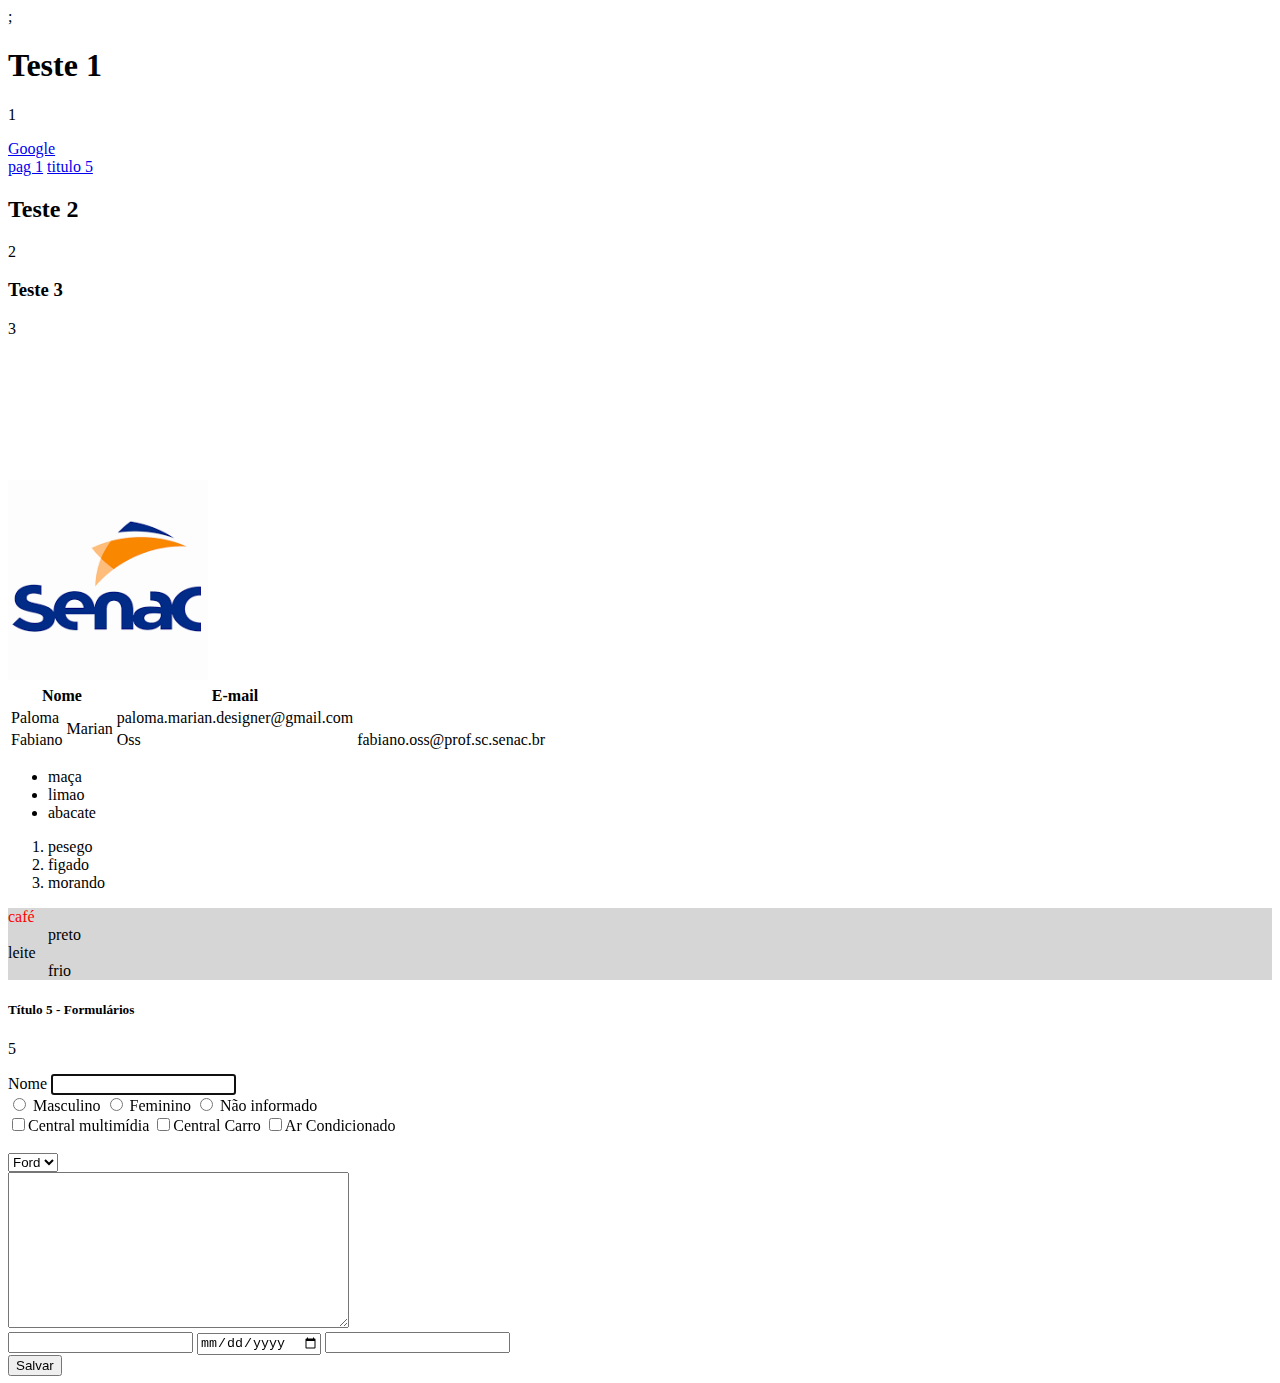
==== index.html @ f46cb98a "first commit" ====
<!DOCTYPE html>
<html>

    <head>
        <title>Exemplo html</title>
        <meta charset="UTF-8"/>;
    </head>
    
    <body>
        <h1>Teste 1</h1>
        <p>1</p>
        <a href="https://www.google.com.br/" target="_blank">Google</a> <br>
        <a href="pag1.html">pag 1</a>
        <a href="#titulo5">titulo 5</a>

        <h2>Teste 2</h2>
        <p>2</p>

        <h3>Teste 3</h3>
        <p>3</p>

        <br>
        <br>
        <br>
        <br>
        <br>
        <br>
        <br>

        <img src="[data-uri]"
        width="200" height="200" alt="Logo do Senac"/>

        <table>
            <tr>
                <th colspan="2">Nome</th>
                <th>E-mail</th>
            </tr>
            <tr>
                <td>Paloma</td>
                <td rowspan="2">Marian</td>
                <td>paloma.marian.designer@gmail.com</td>
            </tr>
            <tr>
                <td>Fabiano</td>
                <td>Oss</td>
                <td>fabiano.oss@prof.sc.senac.br</td>
            </tr>
        </table>


        <!-- Listas com pontos -->
        <ul>
            <li>maça</li>
            <li>limao</li>
            <li>abacate</li>
        </ul>
        <!-- Lista com numeração -->
        <ol>
            <li>pesego</li>
            <li>figado</li>
            <li>morando</li>
        </ol>

        <div style="background-color: #cccc;">            
            <dl>
                <dt><span style="color:red">café</span></dt>
                <dd>preto</dd>
                <dt>leite</dt>
                <dd>frio</dd>
            </dl>
        </div>

        <!-- Semantic elements -->
        <!-- itens geral -->
        <div></div>

        <!--itens de imagem -->
        <section></section>

        <!-- itens de navegação -->
        <nav></nav>

        <!-- itens de rodapé -->
        <footer></footer>

        <h5 id="titulo5">Título 5 - Formulários</h5>
        <p>5</p>


        <!-- post esconde a coisas no http -->
        <!-- get exemplo consulta -->
        <div>
            <form action="fantasia_salvar" method="post">
                <label for="nome">Nome</label>
                <input type="text" id="nome" name="nome" required autofocus/> 
                <br>
                <input type="radio" id="masc" name="genero" value="Masculino">
                <label for="masc">Masculino</label>
                <input type="radio" id="femi" name="genero" value="Feminino">
                <label for="femi">Feminino</label>
                <input type="radio" id="ninf" name="genero" value="Não informado">
                <label for="ninf">Não informado</label>
                <br>
                <input type="checkbox" name="central" value="multi">Central multimídia</input>
                <input type="checkbox" name="central" value="carro">Central Carro</input>
                <input type="checkbox" name="central" value="ar">Ar Condicionado</input>
                <br>
                <br>
                <!-- Combobox -->
                <select name="Marca" id="">
                    <option >VW</option>
                    <option selected>Ford</option>
                    <option >Fiat</option>
                </select>
                <br>

                <textarea name="observacao" cols="40" rows="10"></textarea>
                <br>

                <input type="password" name="senha"/>
                <input type="date">
                <input type="number">

                <br> <!-- pela a linha --> 
                <input type="submit" value="Salvar"/> 


            </form>
        </div>


    </body>

</html>
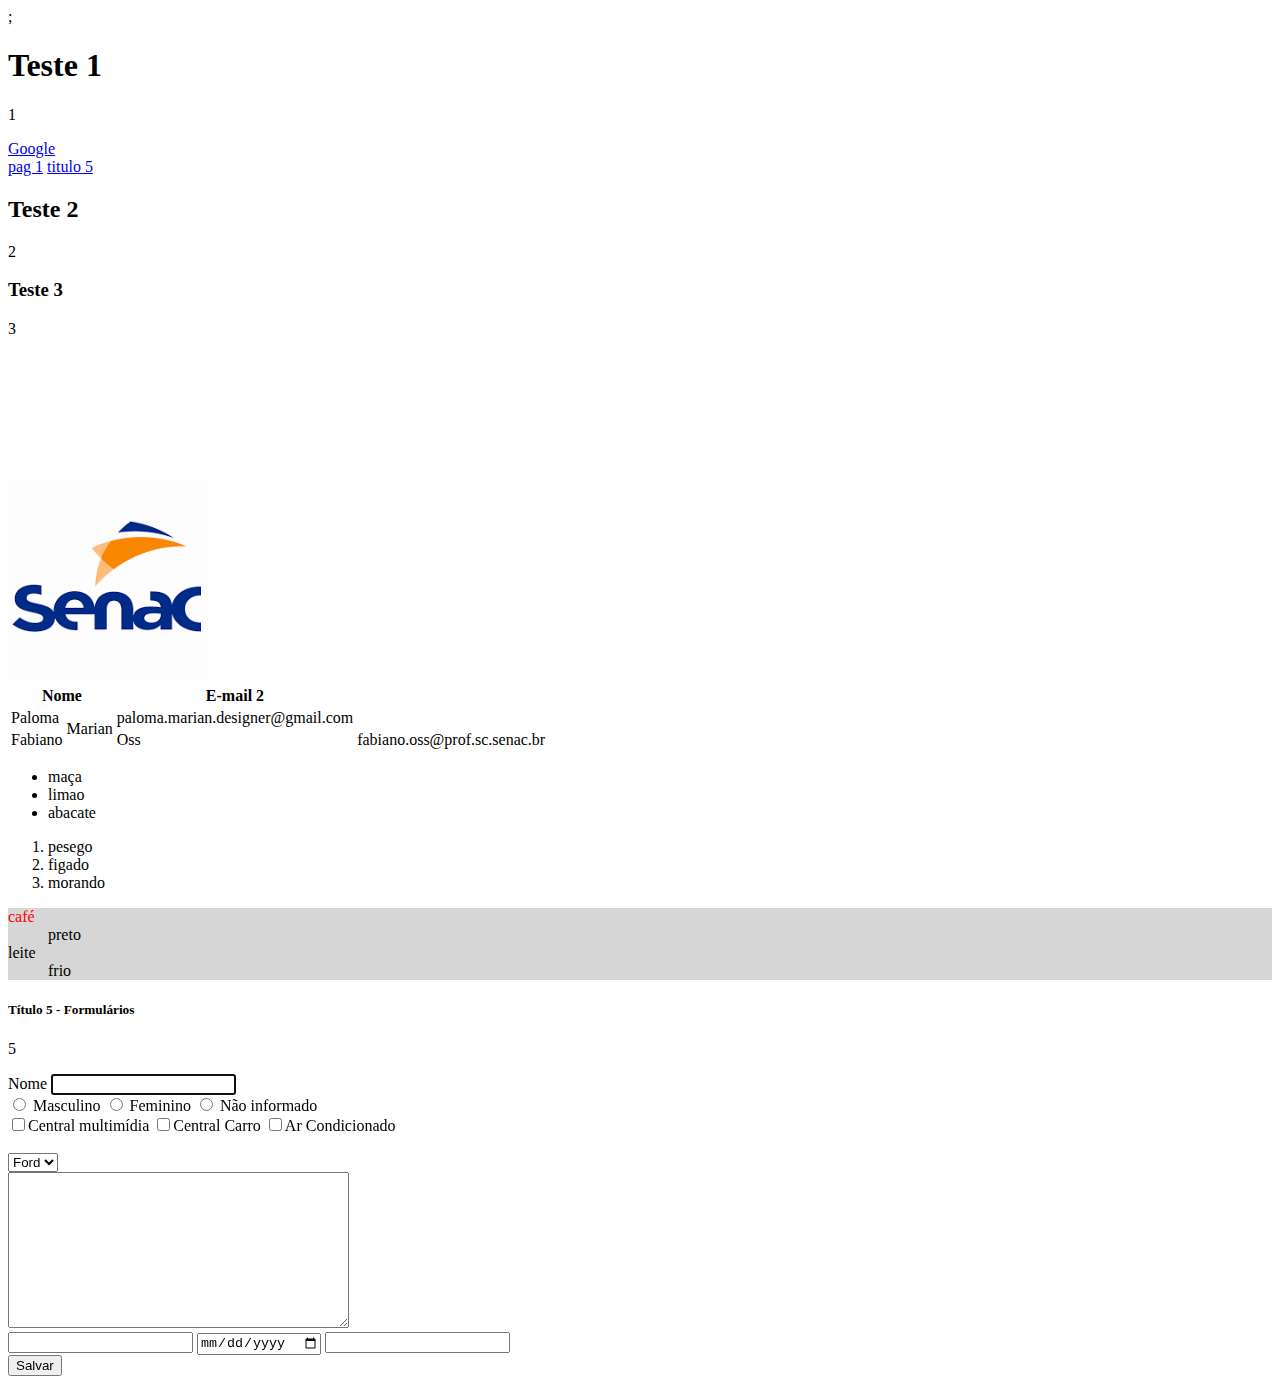
==== commit 99728d23: "alteração" ====
--- a/index.html
+++ b/index.html
@@ -33,7 +33,7 @@
         <table>
             <tr>
                 <th colspan="2">Nome</th>
-                <th>E-mail</th>
+                <th>E-mail 2</th>
             </tr>
             <tr>
                 <td>Paloma</td>
